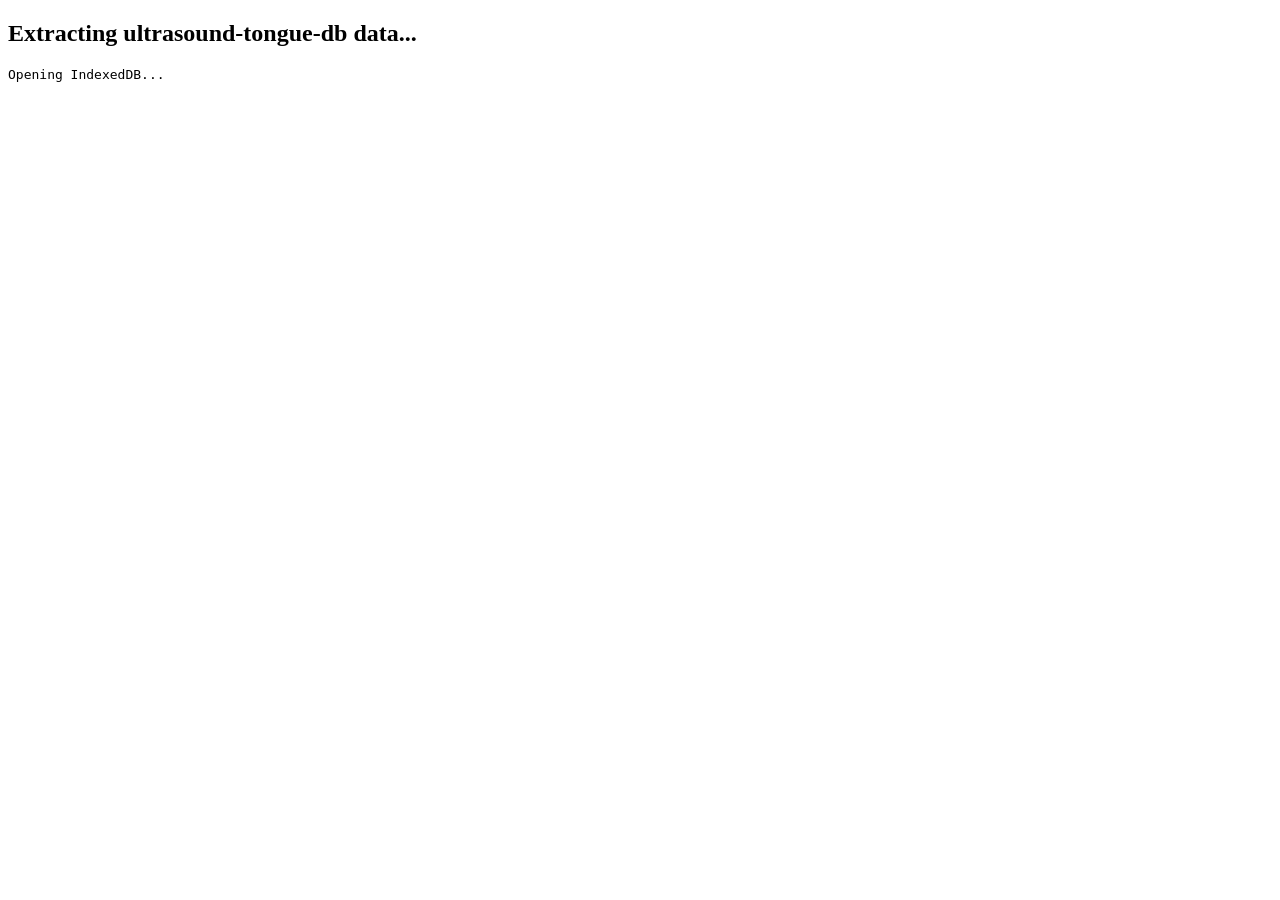
==== export.html @ 0b418f6a "temp: IndexedDB export helper" ====
<!DOCTYPE html>
<html><head><meta charset="UTF-8"><title>IndexedDB Export</title></head><body>
<h2>Extracting ultrasound-tongue-db data...</h2>
<pre id="status">Opening IndexedDB...</pre>
<script>
(async () => {
  const status = document.getElementById('status');
  try {
    const DB_NAME = 'ultrasound-tongue-db-v3';
    const req = indexedDB.open(DB_NAME, 2);
    
    req.onsuccess = async (e) => {
      const db = e.target.result;
      const tx = db.transaction('videos', 'readonly');
      const store = tx.objectStore('videos');
      const getAll = store.getAll();
      
      getAll.onsuccess = () => {
        const videos = getAll.result;
        // Strip videoData blobs
        const exportData = videos.map(v => {
          const { videoData, ...rest } = v;
          return rest;
        });
        
        const json = JSON.stringify(exportData, null, 2);
        status.textContent = `Found ${videos.length} entries. Downloading...`;
        
        // Trigger download
        const blob = new Blob([json], {type: 'application/json'});
        const a = document.createElement('a');
        a.href = URL.createObjectURL(blob);
        a.download = 'videos.json';
        document.body.appendChild(a);
        a.click();
        
        status.textContent = `SUCCESS! ${videos.length} entries exported.` +
          `\n\nData preview:\n` + json.substring(0, 2000) + '...';
      };
      
      getAll.onerror = () => {
        status.textContent = 'ERROR: ' + getAll.error;
      };
    };
    
    req.onerror = () => {
      status.textContent = 'ERROR opening DB: ' + req.error +
        '\n\nMake sure you open this page from the GitHub Pages origin ' +
        '(jingsun-tr.github.io/ultrasound-tongue-db)';
    };
  } catch(e) {
    status.textContent = 'FATAL: ' + e.message;
  }
})();
</script>
</body></html>
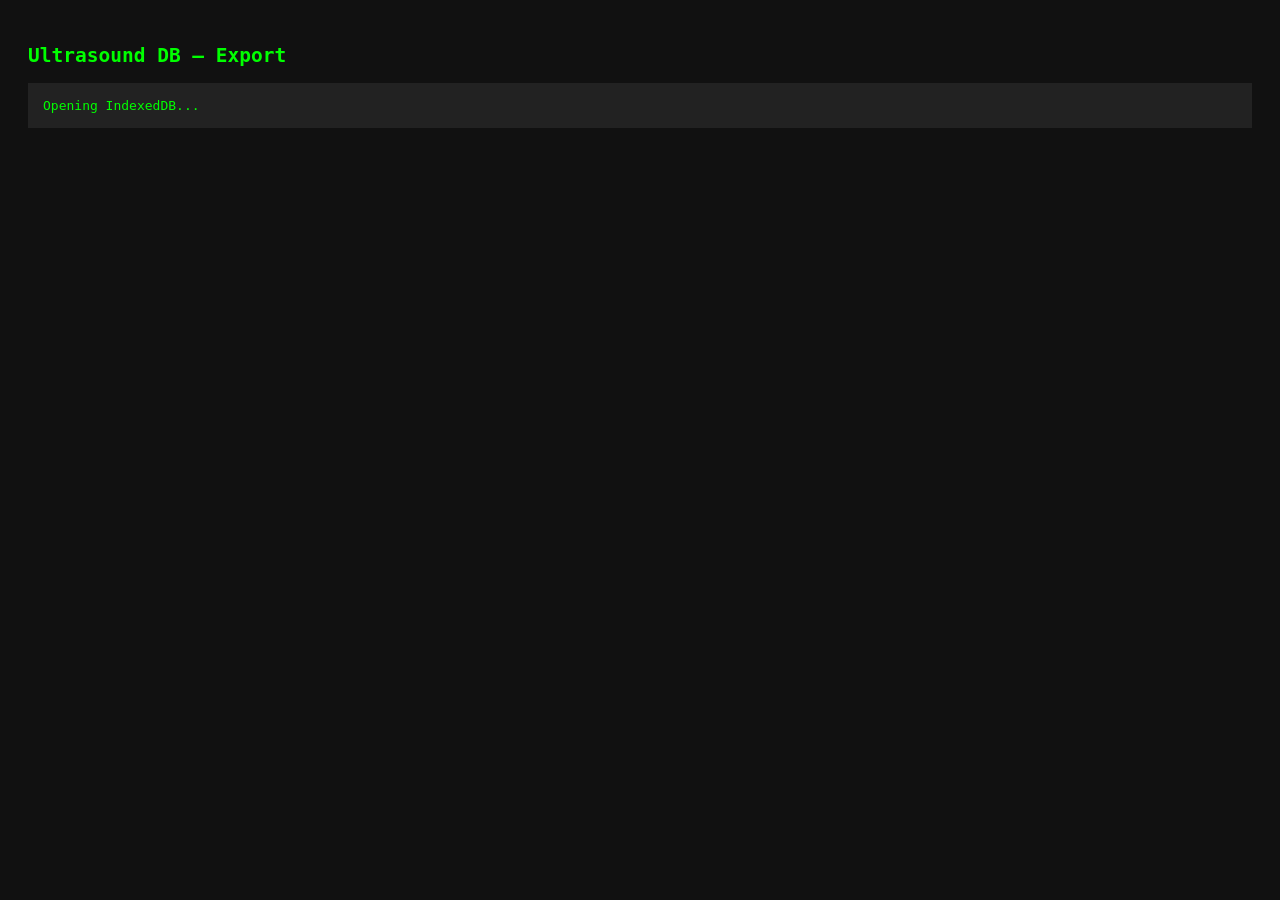
==== commit 21004b73: "export: manual download button" ====
--- a/export.html
+++ b/export.html
@@ -1,56 +1,41 @@
 <!DOCTYPE html>
-<html><head><meta charset="UTF-8"><title>IndexedDB Export</title></head><body>
-<h2>Extracting ultrasound-tongue-db data...</h2>
+<html><head><meta charset="UTF-8"><title>IndexedDB Export</title>
+<style>body{font-family:monospace;padding:20px;background:#111;color:#0f0} pre{background:#222;padding:15px;overflow:auto;max-height:500px} button{padding:10px 20px;margin:10px 5px;cursor:pointer}</style></head><body>
+<h2>Ultrasound DB — Export</h2>
 <pre id="status">Opening IndexedDB...</pre>
+<button id="download-btn" style="display:none" onclick="download()">Download videos.json</button>
 <script>
+let exportJSON = '';
+
 (async () => {
-  const status = document.getElementById('status');
+  const el = document.getElementById('status');
   try {
-    const DB_NAME = 'ultrasound-tongue-db-v3';
-    const req = indexedDB.open(DB_NAME, 2);
-    
+    const req = indexedDB.open('ultrasound-tongue-db-v3', 2);
     req.onsuccess = async (e) => {
       const db = e.target.result;
-      const tx = db.transaction('videos', 'readonly');
-      const store = tx.objectStore('videos');
+      const store = db.transaction('videos','readonly').objectStore('videos');
       const getAll = store.getAll();
-      
       getAll.onsuccess = () => {
-        const videos = getAll.result;
-        // Strip videoData blobs
-        const exportData = videos.map(v => {
-          const { videoData, ...rest } = v;
+        const videos = getAll.result.map(v => {
+          const {videoData, ...rest} = v;
           return rest;
         });
-        
-        const json = JSON.stringify(exportData, null, 2);
-        status.textContent = `Found ${videos.length} entries. Downloading...`;
-        
-        // Trigger download
-        const blob = new Blob([json], {type: 'application/json'});
-        const a = document.createElement('a');
-        a.href = URL.createObjectURL(blob);
-        a.download = 'videos.json';
-        document.body.appendChild(a);
-        a.click();
-        
-        status.textContent = `SUCCESS! ${videos.length} entries exported.` +
-          `\n\nData preview:\n` + json.substring(0, 2000) + '...';
-      };
-      
-      getAll.onerror = () => {
-        status.textContent = 'ERROR: ' + getAll.error;
+        exportJSON = JSON.stringify(videos, null, 2);
+        el.textContent = 'FOUND ' + videos.length + ' entries.\n\n' + exportJSON.substring(0, 3000) +
+          (exportJSON.length > 3000 ? '\n\n... (' + exportJSON.length + ' chars total)' : '');
+        document.getElementById('download-btn').style.display = 'inline-block';
       };
     };
-    
-    req.onerror = () => {
-      status.textContent = 'ERROR opening DB: ' + req.error +
-        '\n\nMake sure you open this page from the GitHub Pages origin ' +
-        '(jingsun-tr.github.io/ultrasound-tongue-db)';
-    };
-  } catch(e) {
-    status.textContent = 'FATAL: ' + e.message;
-  }
+    req.onerror = () => { el.textContent = 'ERROR: ' + req.error + '\n\nOpen from GitHub Pages origin!'; };
+  } catch(e) { el.textContent = 'FATAL: ' + e.message; }
 })();
+
+function download() {
+  const b = new Blob([exportJSON], {type:'application/json'});
+  const a = document.createElement('a');
+  a.href = URL.createObjectURL(b);
+  a.download = 'videos.json';
+  a.click();
+}
 </script>
 </body></html>
